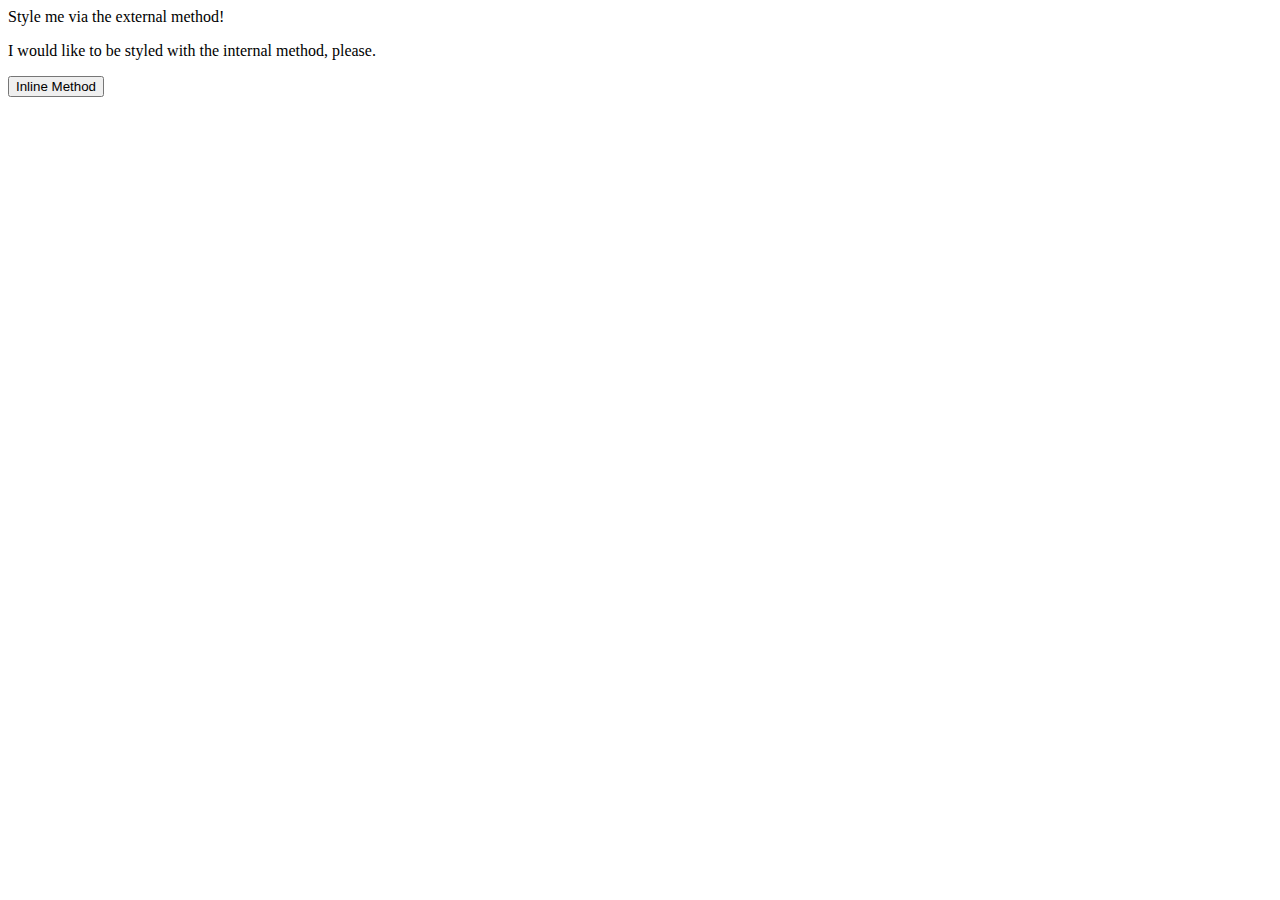
==== foundations/01-css-methods/index.html @ 2aa54fda "Add first practice problem" ====
<!DOCTYPE html>
<html lang="en">
  <head>
    <meta charset="UTF-8">
    <meta http-equiv="X-UA-Compatible" content="IE=edge">
    <meta name="viewport" content="width=device-width, initial-scale=1.0">
    <title><link rel="stylesheet" href="style.css"></title>
  </head>
  <body>
    <div>Style me via the external method!</div>
    <p>I would like to be styled with the internal method, please.</p>
    <button>Inline Method</button>
  </body>
</html>
---- foundations/01-css-methods/style.css ----
div {
    background-color: red;
    color: white;
    font-size: 32px;
    text-align: center;
    font-weight: bold;
}
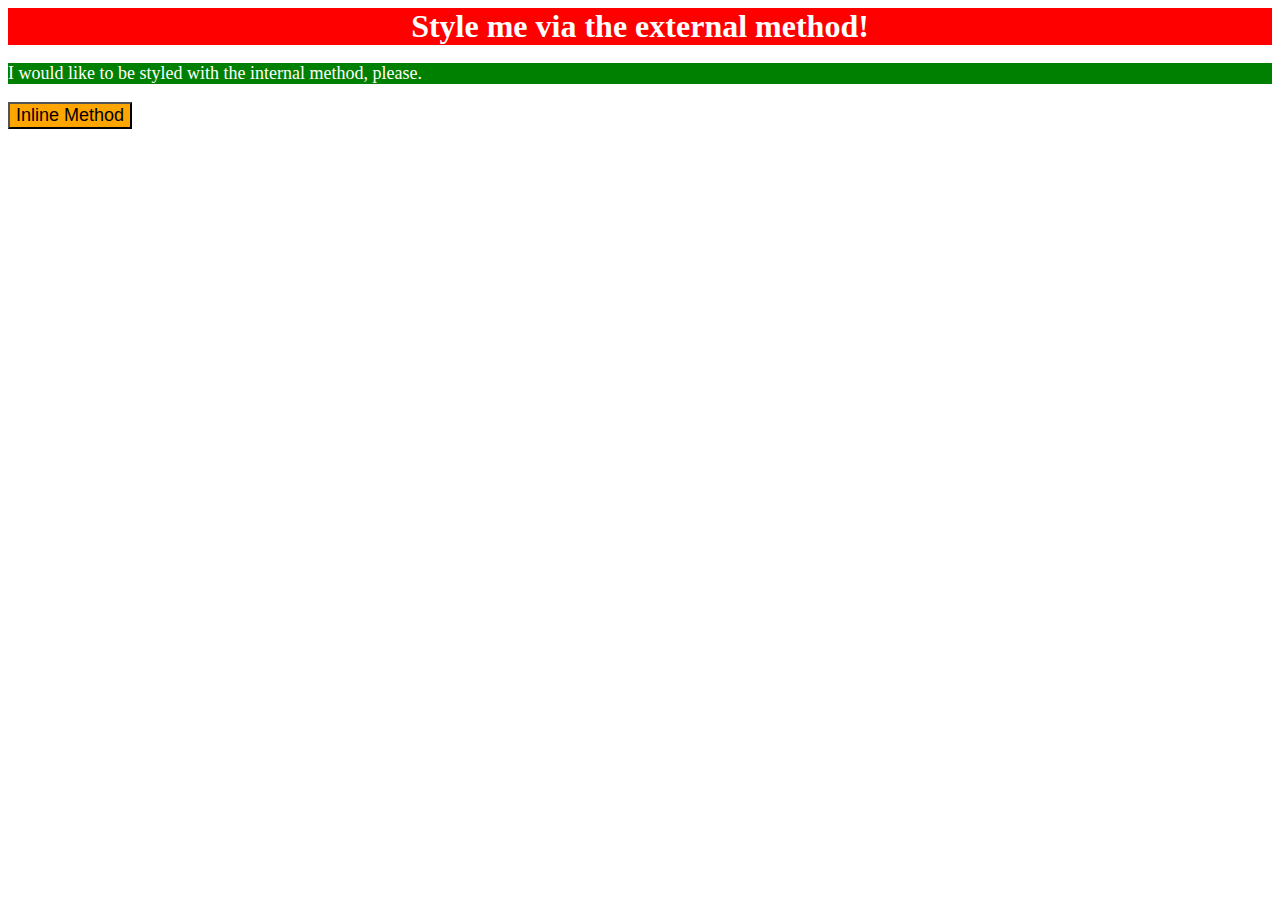
==== commit ea7007b5: "Finish problem" ====
--- a/foundations/01-css-methods/index.html
+++ b/foundations/01-css-methods/index.html
@@ -4,11 +4,18 @@
     <meta charset="UTF-8">
     <meta http-equiv="X-UA-Compatible" content="IE=edge">
     <meta name="viewport" content="width=device-width, initial-scale=1.0">
-    <title><link rel="stylesheet" href="style.css"></title>
+    <link rel="stylesheet" href="style.css">
+    <style>
+      p {
+        background-color: green;
+        color: white;
+        font-size: 18px;
+      }
+    </style>
   </head>
   <body>
     <div>Style me via the external method!</div>
     <p>I would like to be styled with the internal method, please.</p>
-    <button>Inline Method</button>
+    <button style="background-color: orange; font-size: 18px;">Inline Method</button>
   </body>
 </html>